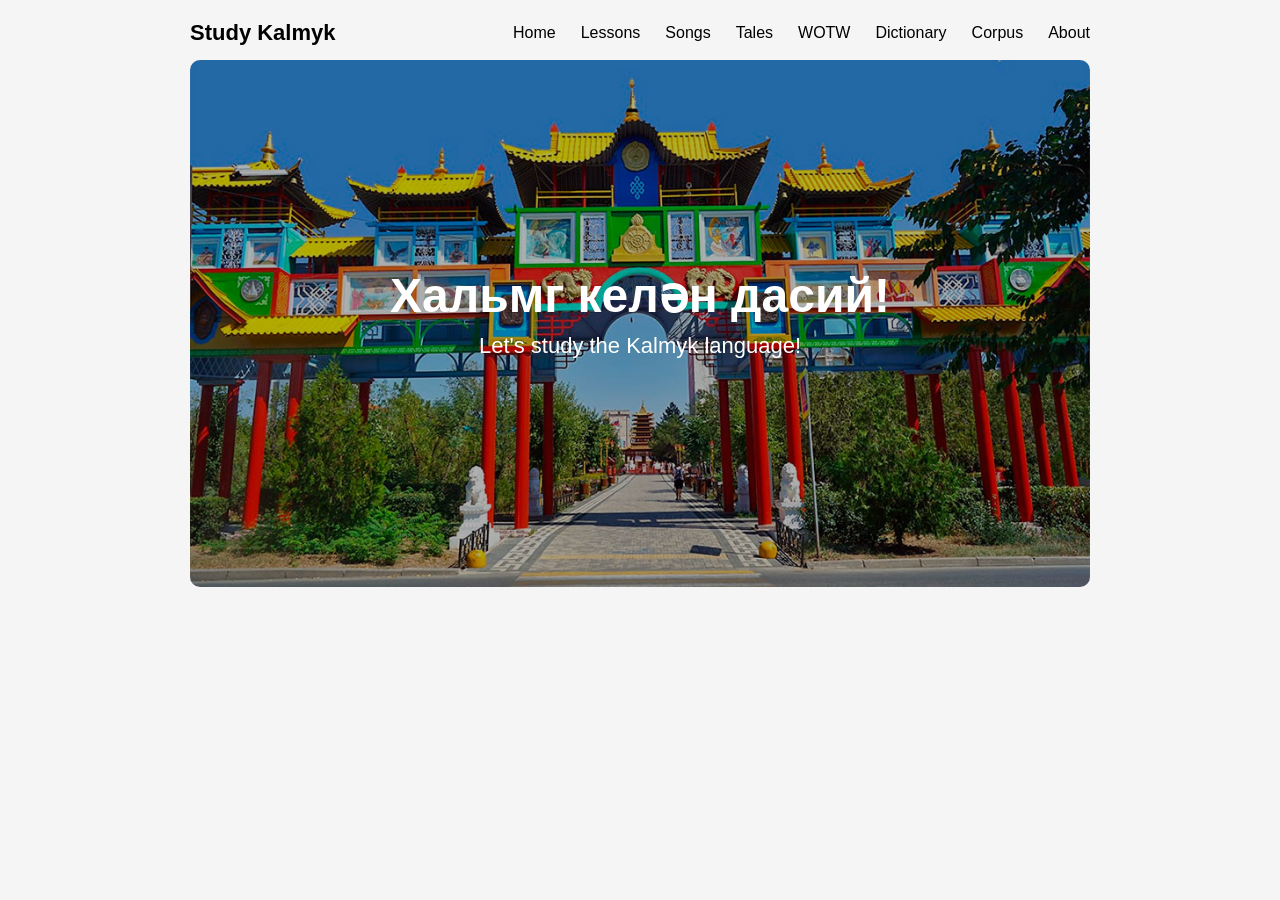
==== index.html @ 3eb4c654 "Initial commit: Study Kalmyk site Initial commit: Study Kalmyk site" ====
<!DOCTYPE html>
<html>
<head>
    <title>My First Website</title>
    <link rel="stylesheet" href="style.css">
</head>
<body>

    <!-- Navigation Bar -->
	<nav>
		<div class="logo">Study Kalmyk</div>
		<ul class="nav-links">
			<li><a href="#">Home</a></li>
			<li><a href="#">Lessons</a></li>
			<li><a href="#">Songs</a></li>
			<li><a href="#">Tales</a></li>
			<li><a href="wotw.html">WOTW</a></li>
			<li><a href="https://livingdictionaries.app/kalmyk/entries" target="_blank">Dictionary</a></li>			<li><a href="#">Corpus</a></li>
			<li><a href="#">About</a></li>
		</ul>
	</nav>
    <!-- hero Section -->
    <section class="hero">
        <img src="images/golden-gate.jpg" alt="The Golden Gate in Elista, Republic of Kalmykia">
        <div class="hero-text">
            <h1>Хальмг келəн дасий!</h1>
            <p>Let's study the Kalmyk language!</p>
        </div>
    </section>

</body>
</html>
---- style.css ----
/* Reset */
body {
    margin: 0;
    font-family: Arial, sans-serif;
    background-color: #f5f5f5;
}

/* Page wrapper to center image + nav together */
.hero {
    margin-top: 60px;              /* space from top of page */
    display: flex;
    flex-direction: column;
    align-items: center;           /* centers image block */
    justify-content: center;
    text-align: center;
    position: relative;
}

/* Image */
.hero img {
    width: 100%;
    max-width: 900px;              /* controls width of image + nav */
    height: auto;
    border-radius: 10px;
    filter: brightness(70%);
}

/* Floating Navigation Bar over image */
nav {
    position: absolute;            /* floats over hero */
    top: 20px;                     /* distance from top of image */
    left: 50%;
    transform: translateX(-50%);   /* center nav over image */
    width: 100%;
    max-width: 900px;              /* same width as image */
    display: flex;
    justify-content: space-between;/* logo left, links right */
    align-items: center;
    padding: 0 20px;
    background: none;              /* no background */
    z-index: 10;                   /* keep above image */
}

/* Logo (left) */
nav .logo {
    color: black;
    font-size: 22px;
    font-weight: bold;
}

/* Nav links (right) */
nav .nav-links {
    list-style: none;
    display: flex;
    gap: 25px;
    margin: 0;
    padding: 0;
}

nav .nav-links a {
    color: black;
    text-decoration: none;
    font-size: 16px;
}

nav .nav-links a:hover {
    text-decoration: underline;
}

/* Centered Text Over Image */
.hero-text {
    position: absolute;
    top: 50%;
    left: 50%;
    transform: translate(-50%, -50%);
    color: white;
}

.hero-text h1 {
    font-size: 48px;
    margin: 0;
}

.hero-text p {
    font-size: 22px;
    margin-top: 10px;
}

.page-title {
    text-align: center;
    margin-top: 40px;
    font-size: 36px;
}

.search-input {
    display: block;
    margin: 20px auto;
    padding: 10px 15px;
    font-size: 18px;
    width: 80%;
    max-width: 400px;
    border-radius: 8px;
    border: 1px solid #ccc;
}

.wotw-container {
    max-width: 700px;
    margin: 20px auto;
}

.wotw-entry {
    margin-bottom: 30px;
    padding-bottom: 20px;
    border-bottom: 1px solid #ddd;
}

.wotw-entry h2 {
    font-size: 24px;
    margin-bottom: 10px;
}
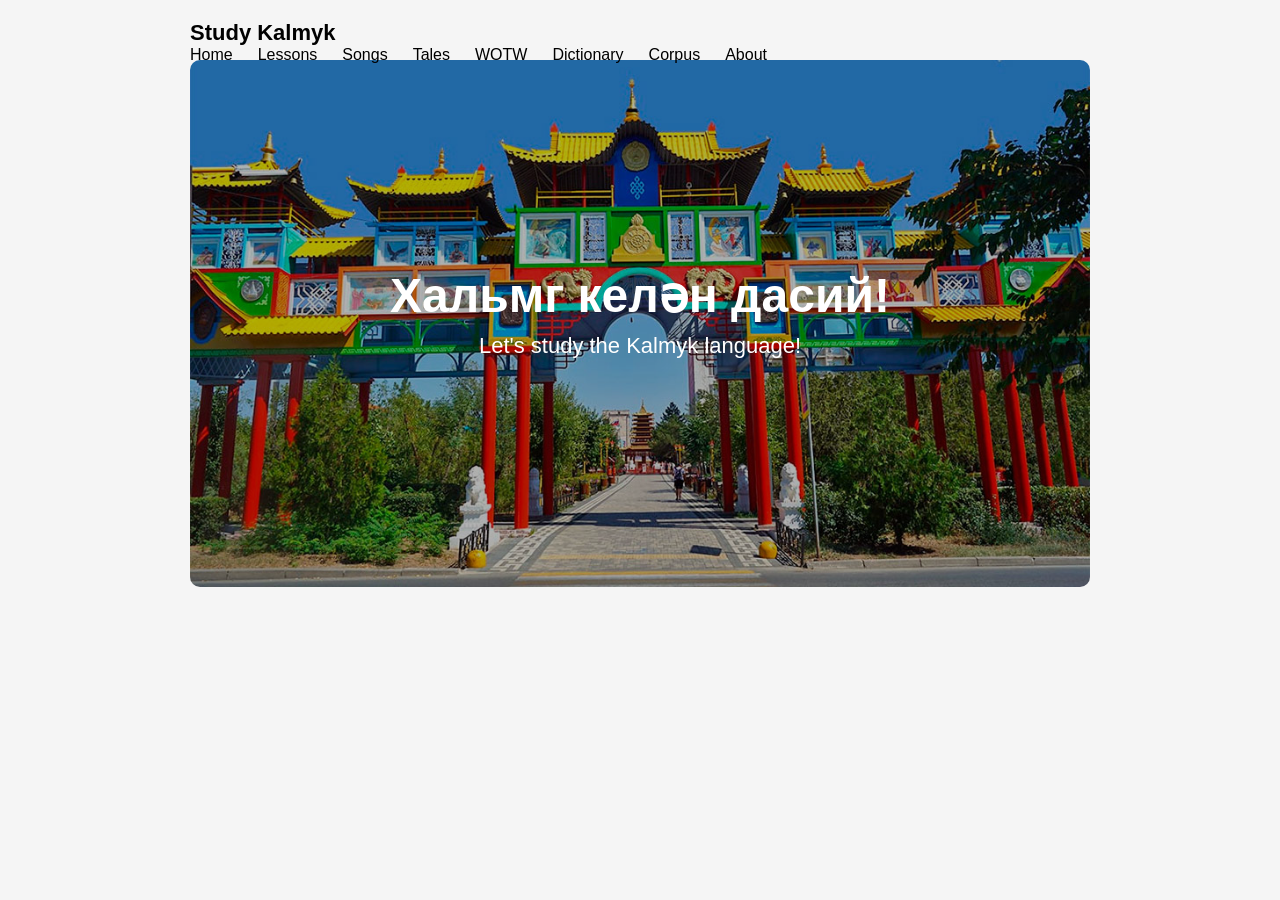
==== commit 0f514779: "Update index.html and style.css Update navigation bar style" ====
--- a/index.html
+++ b/index.html
@@ -4,21 +4,23 @@
     <title>My First Website</title>
     <link rel="stylesheet" href="style.css">
 </head>
-<body>
+<body class="has-hero">
 
     <!-- Navigation Bar -->
 	<nav>
 		<div class="logo">Study Kalmyk</div>
 		<ul class="nav-links">
-			<li><a href="#">Home</a></li>
-			<li><a href="#">Lessons</a></li>
-			<li><a href="#">Songs</a></li>
-			<li><a href="#">Tales</a></li>
+			<li><a href="index.html">Home</a></li>
+			<li><a href="lessons.html">Lessons</a></li>
+			<li><a href="songs.html">Songs</a></li>
+			<li><a href="tales.html">Tales</a></li>
 			<li><a href="wotw.html">WOTW</a></li>
-			<li><a href="https://livingdictionaries.app/kalmyk/entries" target="_blank">Dictionary</a></li>			<li><a href="#">Corpus</a></li>
-			<li><a href="#">About</a></li>
+			<li><a href="https://livingdictionaries.app/kalmyk/entries" target="_blank">Dictionary</a></li>
+			<li><a href="corpus.html">Corpus</a></li>
+			<li><a href="about.html">About</a></li>
 		</ul>
 	</nav>
+	
     <!-- hero Section -->
     <section class="hero">
         <img src="images/golden-gate.jpg" alt="The Golden Gate in Elista, Republic of Kalmykia">
--- a/style.css
+++ b/style.css
@@ -4,6 +4,8 @@
     font-family: Arial, sans-serif;
     background-color: #f5f5f5;
 }
+
+
 
 /* Page wrapper to center image + nav together */
 .hero {
@@ -26,19 +28,24 @@
 }
 
 /* Floating Navigation Bar over image */
-nav {
-    position: absolute;            /* floats over hero */
-    top: 20px;                     /* distance from top of image */
+/* Floating nav ONLY on hero pages */
+.has-hero nav {
+    position: absolute;
+    top: 20px;
     left: 50%;
-    transform: translateX(-50%);   /* center nav over image */
+    transform: translateX(-50%);
     width: 100%;
-    max-width: 900px;              /* same width as image */
-    display: flex;
-    justify-content: space-between;/* logo left, links right */
-    align-items: center;
+    max-width: 900px;
     padding: 0 20px;
-    background: none;              /* no background */
-    z-index: 10;                   /* keep above image */
+    z-index: 10;
+}
+
+/* Normal nav bar on pages without a hero image */
+body:not(.has-hero) nav {
+    position: static;
+    margin: 20px auto 40px auto; /* adds space below nav */
+    max-width: 1000px;
+    padding: 0 30px;
 }
 
 /* Logo (left) */
@@ -65,6 +72,17 @@
 
 nav .nav-links a:hover {
     text-decoration: underline;
+}
+
+nav .nav-static {
+    position: static;
+    width: 100%;
+    max-width: 1000px;
+    margin: 20px auto;
+    padding: 0 30px;
+    display: flex;
+    justify-content: space-between;
+    align-items: center;
 }
 
 /* Centered Text Over Image */
@@ -103,18 +121,76 @@
     border: 1px solid #ccc;
 }
 
+/* WOTW */
+.intro-text {
+    max-width: 800px;
+    margin: 0 auto 30px auto;
+    font-size: 18px;
+    line-height: 1.6;
+    color: #333;
+    text-align: center;
+}
+
+.intro-text a {
+    color: #0066cc;
+    text-decoration: none;
+}
+
+.intro-text a:hover {
+    text-decoration: underline;
+}
+
 .wotw-container {
-    max-width: 700px;
-    margin: 20px auto;
+    max-width: 1000px;      /* smaller overall width */
+    margin: 40px auto;      /* centers the entire grid */
+    display: grid;
+    grid-template-columns: repeat(3, 1fr);
+    gap: 20px;              /* more space between videos */
+    padding: 0 30px;        /* prevents touching browser edges */
 }
 
 .wotw-entry {
-    margin-bottom: 30px;
-    padding-bottom: 20px;
-    border-bottom: 1px solid #ddd;
+    display: flex;
+    justify-content: center;   /* centers the video inside each grid cell */
 }
 
-.wotw-entry h2 {
-    font-size: 24px;
-    margin-bottom: 10px;
+.wotw-video {
+    width: 90%;                /* slightly smaller video */
+    max-width: 300px;          /* prevents oversized videos */
+    border-radius: 8px;
 }
+.wotw-topbar {
+    display: flex;
+    justify-content: space-between;
+    align-items: center;
+    max-width: 1000px;     /* match video grid width */
+    margin: 20px auto;     /* center the whole bar */
+    padding: 0 30px;       /* match video grid padding */
+}
+.search-input {
+    width: 250px;
+    margin: 0;
+}
+.pagination {
+    display: flex;
+    gap: 8px;
+}
+
+.pagination button {
+    padding: 6px 12px;
+    font-size: 14px;
+    border-radius: 6px;
+    border: 1px solid #ccc;
+    background: #eee;
+    cursor: pointer;
+}
+
+.pagination button:hover {
+    background: #ddd;
+}
+
+.pagination .active {
+    background: #ccc;
+    font-weight: bold;
+}
+
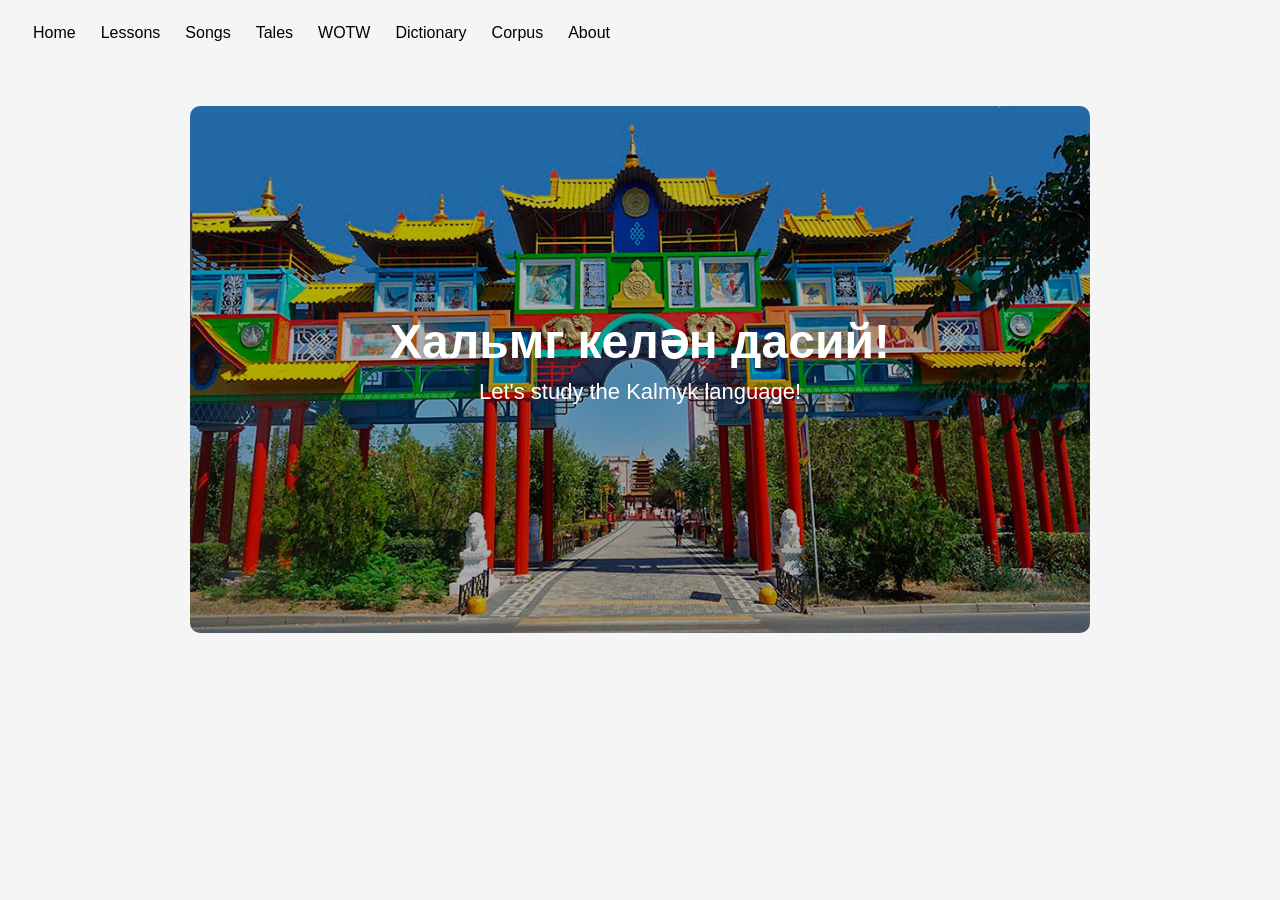
==== commit 37288114: "Update index.html Update homepage nav bar" ====
--- a/index.html
+++ b/index.html
@@ -7,7 +7,7 @@
 <body class="has-hero">
 
     <!-- Navigation Bar -->
-	<nav>
+	<nav class="nav-static">		
 		<div class="logo">Study Kalmyk</div>
 		<ul class="nav-links">
 			<li><a href="index.html">Home</a></li>
--- a/style.css
+++ b/style.css
@@ -27,7 +27,6 @@
     filter: brightness(70%);
 }
 
-/* Floating Navigation Bar over image */
 /* Floating nav ONLY on hero pages */
 .has-hero nav {
     position: absolute;
@@ -74,16 +73,26 @@
     text-decoration: underline;
 }
 
-nav .nav-static {
+/* Static nav bar for non-hero pages */
+nav.nav-static {
     position: static;
     width: 100%;
     max-width: 1000px;
-    margin: 20px auto;
+    margin: 20px auto 40px auto;
     padding: 0 30px;
     display: flex;
-    justify-content: space-between;
+    justify-content: space-between; /* logo left, links right */
     align-items: center;
 }
+
+nav.nav-static .nav-links {
+    list-style: none;      /* removes bullets */
+    display: flex;         /* horizontal layout */
+    gap: 25px;
+    margin: 0;
+    padding: 0;
+}
+
 
 /* Centered Text Over Image */
 .hero-text {
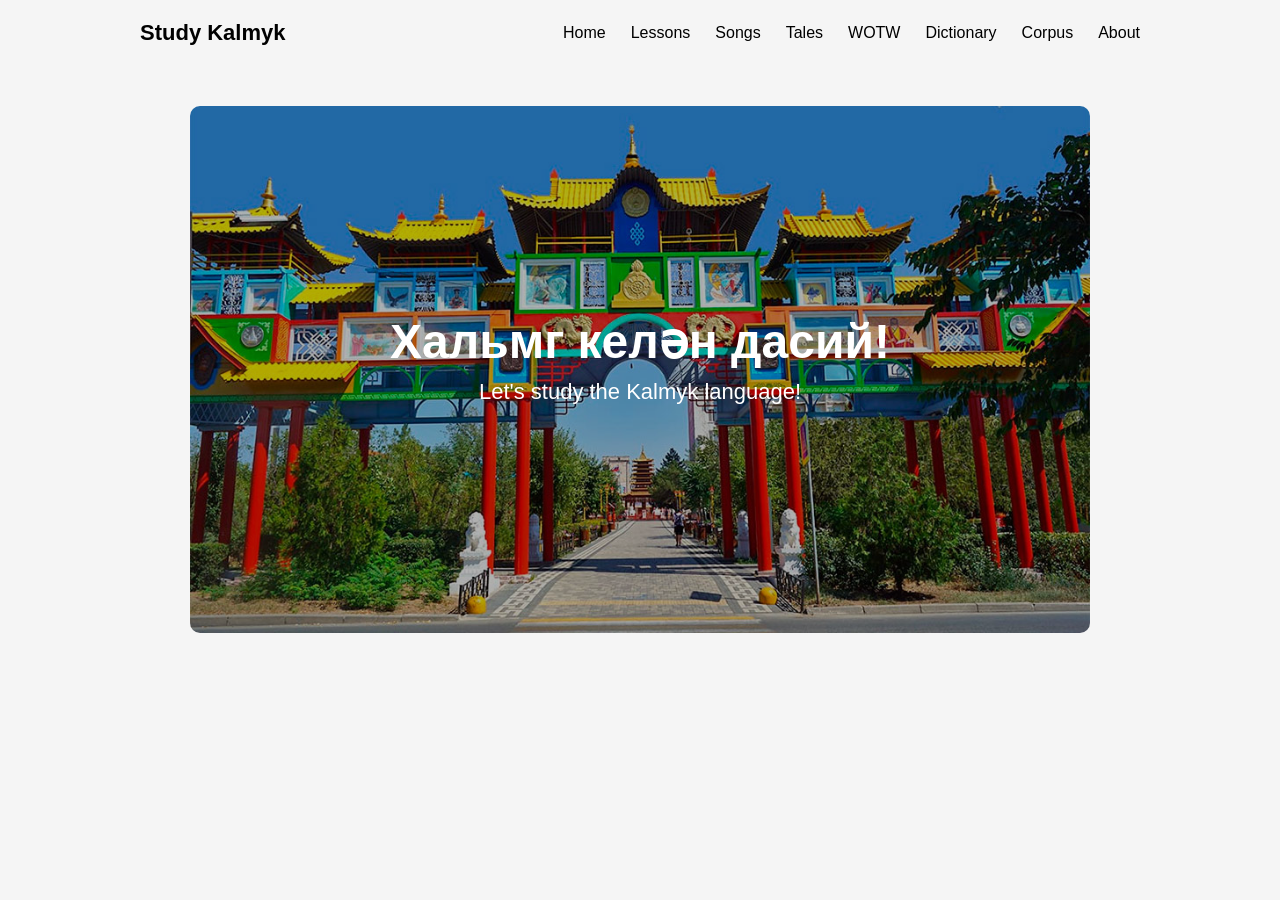
==== commit f78d7841: "Update index.html Change page title" ====
--- a/index.html
+++ b/index.html
@@ -1,7 +1,7 @@
 <!DOCTYPE html>
 <html>
 <head>
-    <title>My First Website</title>
+    <title>Study Kalmyk</title>
     <link rel="stylesheet" href="style.css">
 </head>
 <body class="has-hero">
--- a/style.css
+++ b/style.css
@@ -27,24 +27,25 @@
     filter: brightness(70%);
 }
 
-/* Floating nav ONLY on hero pages */
-.has-hero nav {
-    position: absolute;
-    top: 20px;
-    left: 50%;
-    transform: translateX(-50%);
-    width: 100%;
-    max-width: 900px;
-    padding: 0 20px;
-    z-index: 10;
-}
-
-/* Normal nav bar on pages without a hero image */
-body:not(.has-hero) nav {
+
+/* Static nav bar */
+nav.nav-static {
     position: static;
-    margin: 20px auto 40px auto; /* adds space below nav */
-    max-width: 1000px;
-    padding: 0 30px;
+    width: 100%;
+    max-width: 1000px;
+    margin: 20px auto 40px auto;
+    padding: 0 30px;
+    display: flex;
+    justify-content: space-between; /* logo left, links right */
+    align-items: center;
+}
+
+nav.nav-static .nav-links {
+    list-style: none;      /* removes bullets */
+    display: flex;         /* horizontal layout */
+    gap: 25px;
+    margin: 0;
+    padding: 0;
 }
 
 /* Logo (left) */
@@ -54,15 +55,7 @@
     font-weight: bold;
 }
 
-/* Nav links (right) */
-nav .nav-links {
-    list-style: none;
-    display: flex;
-    gap: 25px;
-    margin: 0;
-    padding: 0;
-}
-
+/* Nav link styling */
 nav .nav-links a {
     color: black;
     text-decoration: none;
@@ -72,27 +65,6 @@
 nav .nav-links a:hover {
     text-decoration: underline;
 }
-
-/* Static nav bar for non-hero pages */
-nav.nav-static {
-    position: static;
-    width: 100%;
-    max-width: 1000px;
-    margin: 20px auto 40px auto;
-    padding: 0 30px;
-    display: flex;
-    justify-content: space-between; /* logo left, links right */
-    align-items: center;
-}
-
-nav.nav-static .nav-links {
-    list-style: none;      /* removes bullets */
-    display: flex;         /* horizontal layout */
-    gap: 25px;
-    margin: 0;
-    padding: 0;
-}
-
 
 /* Centered Text Over Image */
 .hero-text {
@@ -130,6 +102,203 @@
     border: 1px solid #ccc;
 }
 
+
+/* Grid layout for Tales and Songs */
+.grid {
+    max-width: 1000px;
+    margin: 40px auto;
+    padding: 0 30px;
+    display: grid;
+    grid-template-columns: repeat(3, 1fr);
+    gap: 25px;
+}
+
+/* Styling for Songs */
+/* SONG HEADER TWO-COLUMN LAYOUT */
+.song-header {
+    max-width: 1000px;
+    margin: 40px auto;
+    padding: 0 30px;
+    display: flex;
+    gap: 40px;
+    align-items: flex-start;
+}
+
+/* LEFT COLUMN */
+.song-info {
+    flex: 1;
+}
+
+.song-title {
+    font-size: 36px;
+    margin: 0;
+}
+
+.song-subtitle {
+    font-size: 22px;
+    margin-top: 10px;
+    color: #444;
+}
+
+.song-description {
+    font-size: 18px;
+    line-height: 1.6;
+    margin-top: 20px;
+}
+
+.song-audio {
+    width: 100%;
+    max-width: 400px;
+    margin-top: 20px;
+}
+
+/* RIGHT COLUMN */
+.song-video {
+    flex: 1;
+    display: flex;
+    justify-content: flex-end;
+}
+
+.video-embed {
+    width: 100%;
+    max-width: 550px;
+    height: 300px;
+    border-radius: 10px;
+    border: none;
+}
+
+
+/* PDF section title */
+.pdf-section-title {
+    text-align: center;
+    margin-top: 40px;
+    font-size: 26px;
+    color: #444;
+}
+
+/* PDF grid */
+.pdf-grid {
+    max-width: 1000px;
+    margin: 30px auto;
+    padding: 0 30px;
+    display: grid;
+    grid-template-columns: repeat(2, 1fr);
+    gap: 30px;
+}
+
+/* PDF viewer box */
+.pdf-box {
+    text-align: center;
+}
+
+.pdf-viewer {
+    width: 100%;
+    height: 500px;
+    border: 1px solid #ccc;
+    border-radius: 8px;
+}
+
+.pdf-label {
+    margin-top: 10px;
+    font-size: 16px;
+    color: #555;
+}
+
+/* Video section title */
+.video-section-title {
+    text-align: center;
+    margin-top: 50px;
+    font-size: 24px;
+    color: #444;
+    line-height: 1.5;
+}
+
+/* Styling for Tales */
+.tale-card {
+    display: block;
+    background: #ffffff;
+    border-radius: 10px;
+    padding: 30px;
+    text-align: center;
+    text-decoration: none;
+    color: #333;
+    border: 1px solid #ddd;
+    transition: transform 0.2s, box-shadow 0.2s;
+}
+
+.tale-card:hover {
+    transform: translateY(-5px);
+    box-shadow: 0 4px 12px rgba(0,0,0,0.15);
+}
+
+.tale-card-inner h2 {
+    margin: 0;
+    font-size: 24px;
+}
+
+.tale-card-inner p {
+    margin-top: 10px;
+    font-size: 16px;
+    color: #666;
+}
+
+/* Tale page layout */
+.tale-header {
+    max-width: 1000px;
+    margin: 40px auto;
+    padding: 0 30px;
+    display: flex;
+    gap: 40px;
+    align-items: flex-start; /* aligns top of image + text */
+}
+
+/* Image column: ~40% width */
+.tale-cover {
+    width: 45%;              /* larger image */
+    max-width: 420px;        /* prevents overly huge scaling */
+    border-radius: 10px;
+}
+
+/* Text column: ~60% width */
+.tale-info {
+    flex: 1;                 /* takes remaining space */
+    max-width: 55%;
+	text-align: center;
+}
+
+.tale-header {
+    max-width: 1000px;
+    margin: 40px auto;
+    padding: 0 30px;
+    display: flex;
+    gap: 30px;
+    align-items: flex-start;
+}
+
+.tale-subtitle {
+    font-size: 22px;
+    margin-top: 10px;
+    color: #444;
+}
+
+.tale-info h1.page-title {
+    margin-top: 0;
+}
+
+.tale-description {
+    font-size: 18px;
+    line-height: 1.6;
+    margin-top: 20px;
+}
+
+/* Audio player */
+.tale-info audio {
+    width: 80%;
+    max-width: 400px;
+    margin-top: 20px;
+}
+
+
 /* WOTW */
 .intro-text {
     max-width: 800px;
@@ -203,3 +372,22 @@
     font-weight: bold;
 }
 
+/* About section */
+.about-section {
+    max-width: 900px;
+    margin: 40px auto;
+    padding: 0 30px;
+    line-height: 1.7;
+    font-size: 18px;
+}
+
+.about-section h2 {
+    margin-top: 40px;
+    font-size: 26px;
+}
+
+.contributors-list {
+    margin-top: 20px;
+    font-size: 18px;
+    line-height: 1.6;
+}
